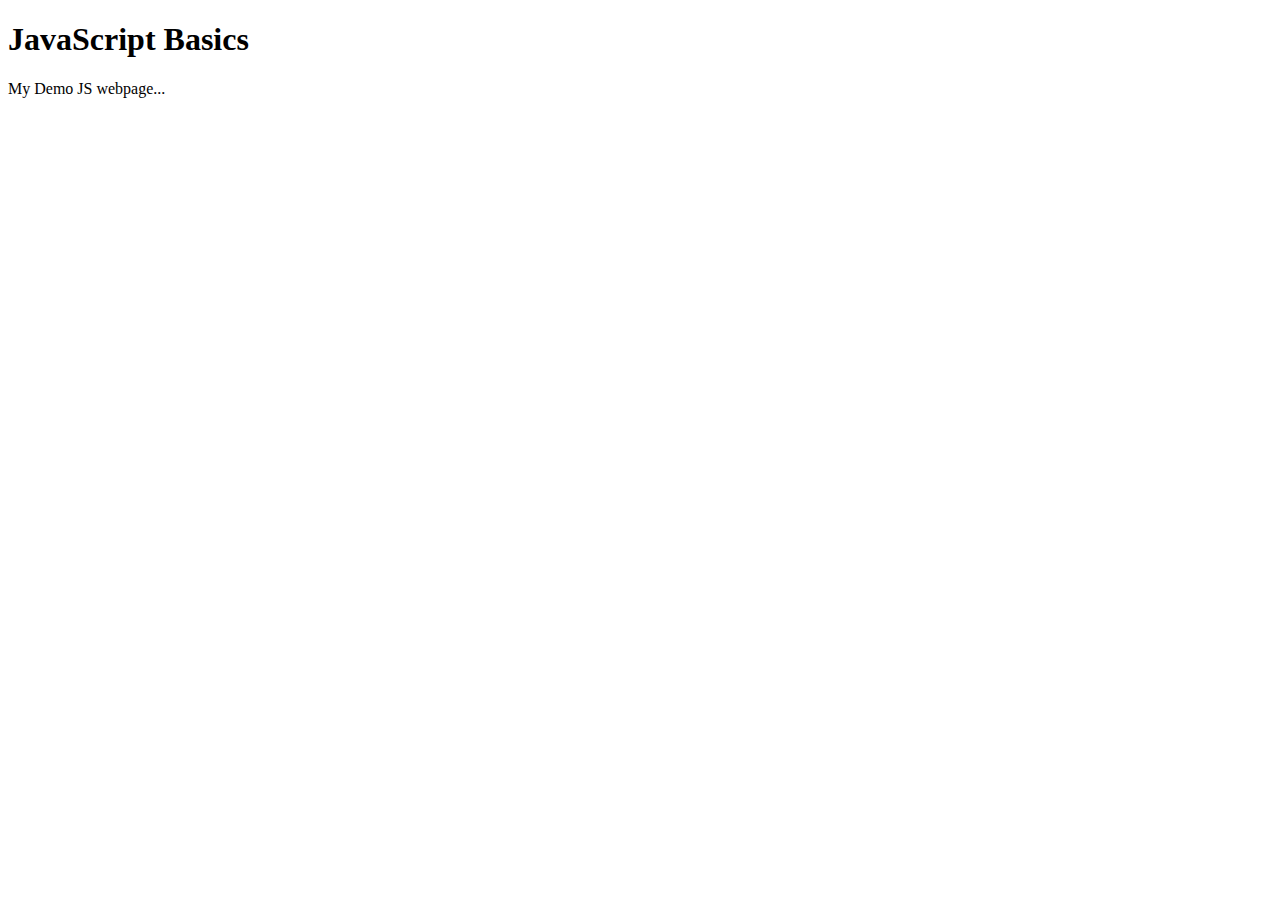
==== index.html @ 6fd9ece6 "first commit" ====
<!DOCTYPE html>
<html lang="en">

<head>
    <meta charset="UTF-8">
    <meta name="viewport" content="width=device-width, initial-scale=1.0">
    <title>My JS Basics</title>
</head>

<body>
    <h1>JavaScript Basics</h1>
    <p>My Demo JS webpage...</p>
    <script src="./script.js"></script>

</body>

</html>
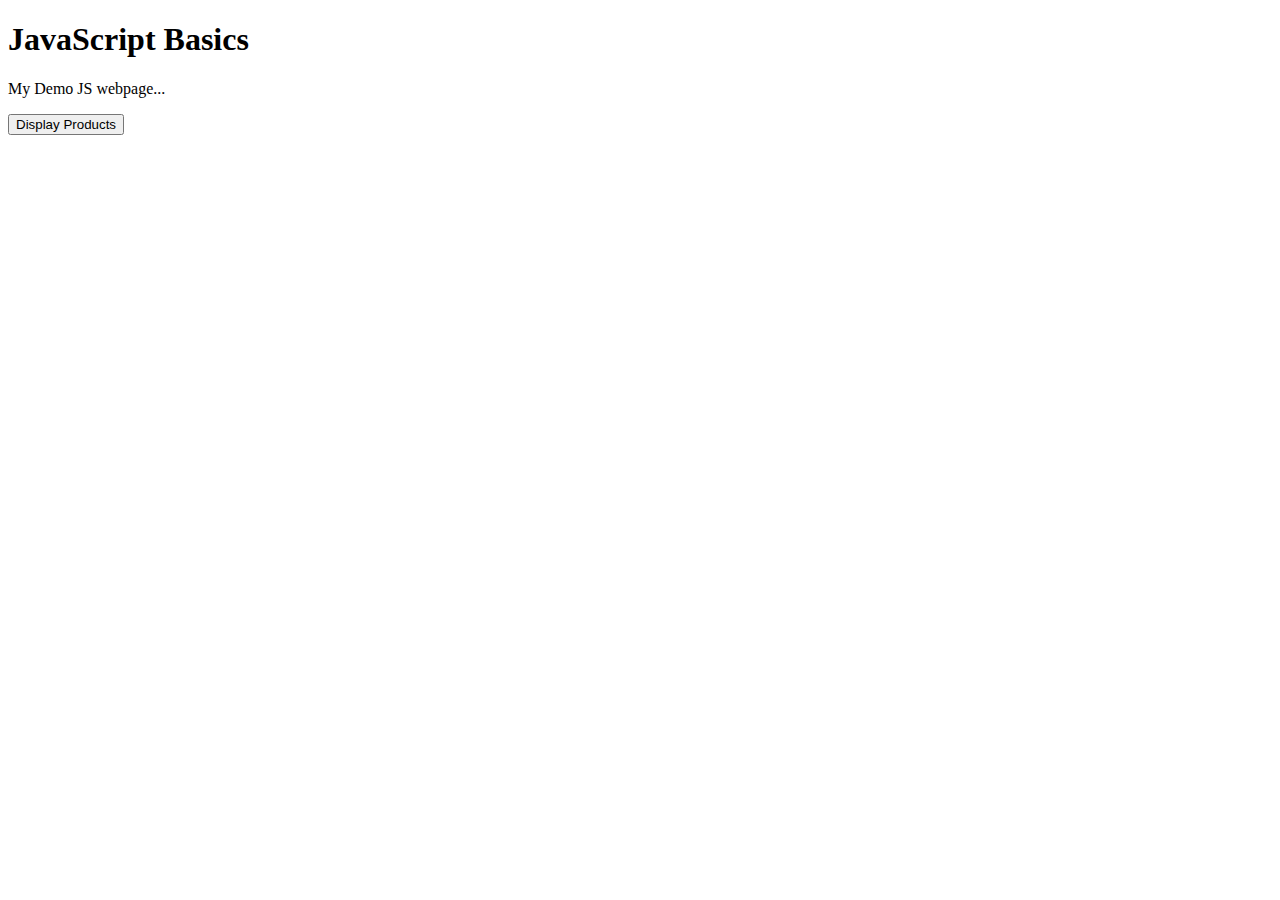
==== commit 64f4425b: "updated" ====
--- a/index.html
+++ b/index.html
@@ -11,6 +11,8 @@
     <h1>JavaScript Basics</h1>
     <p>My Demo JS webpage...</p>
     <script src="./script.js"></script>
+    <button onClick="displayProducts()">Display Products</button>
+    <pre id="output"></pre>
 
 </body>
 
